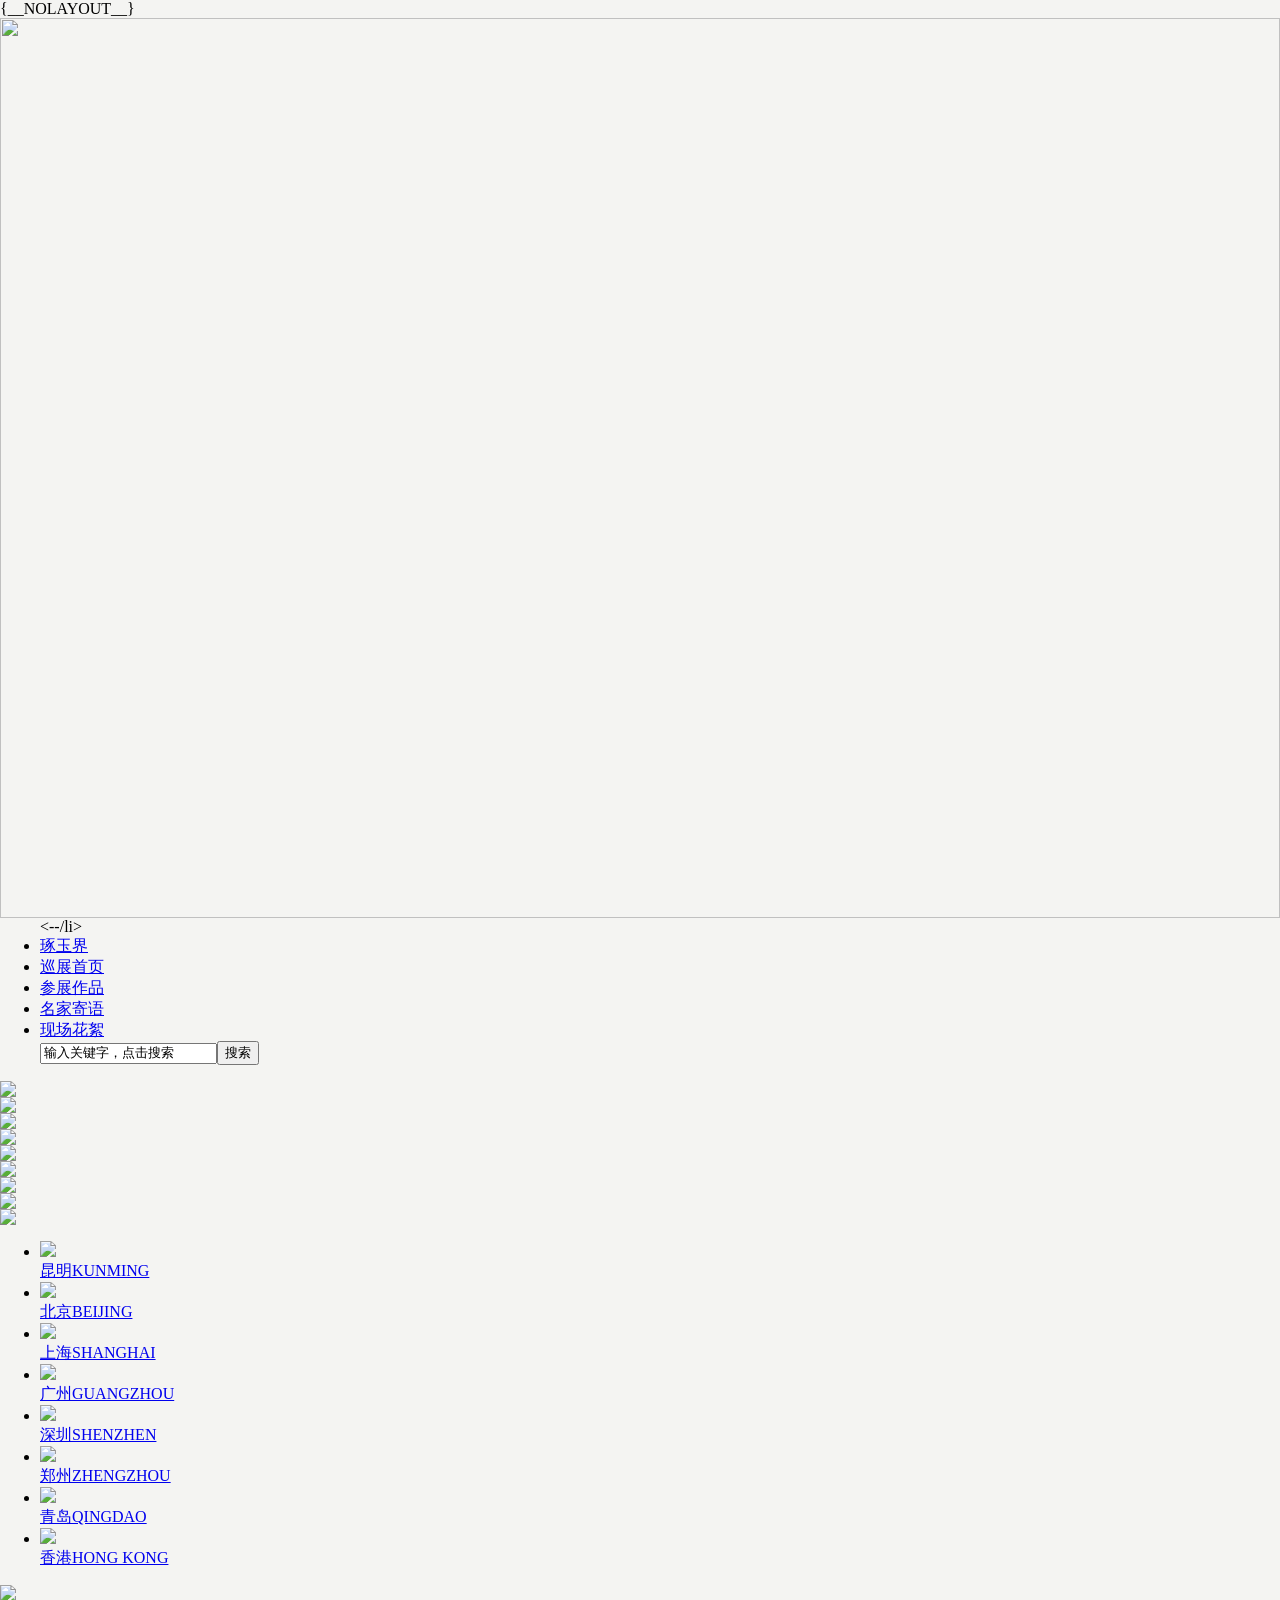
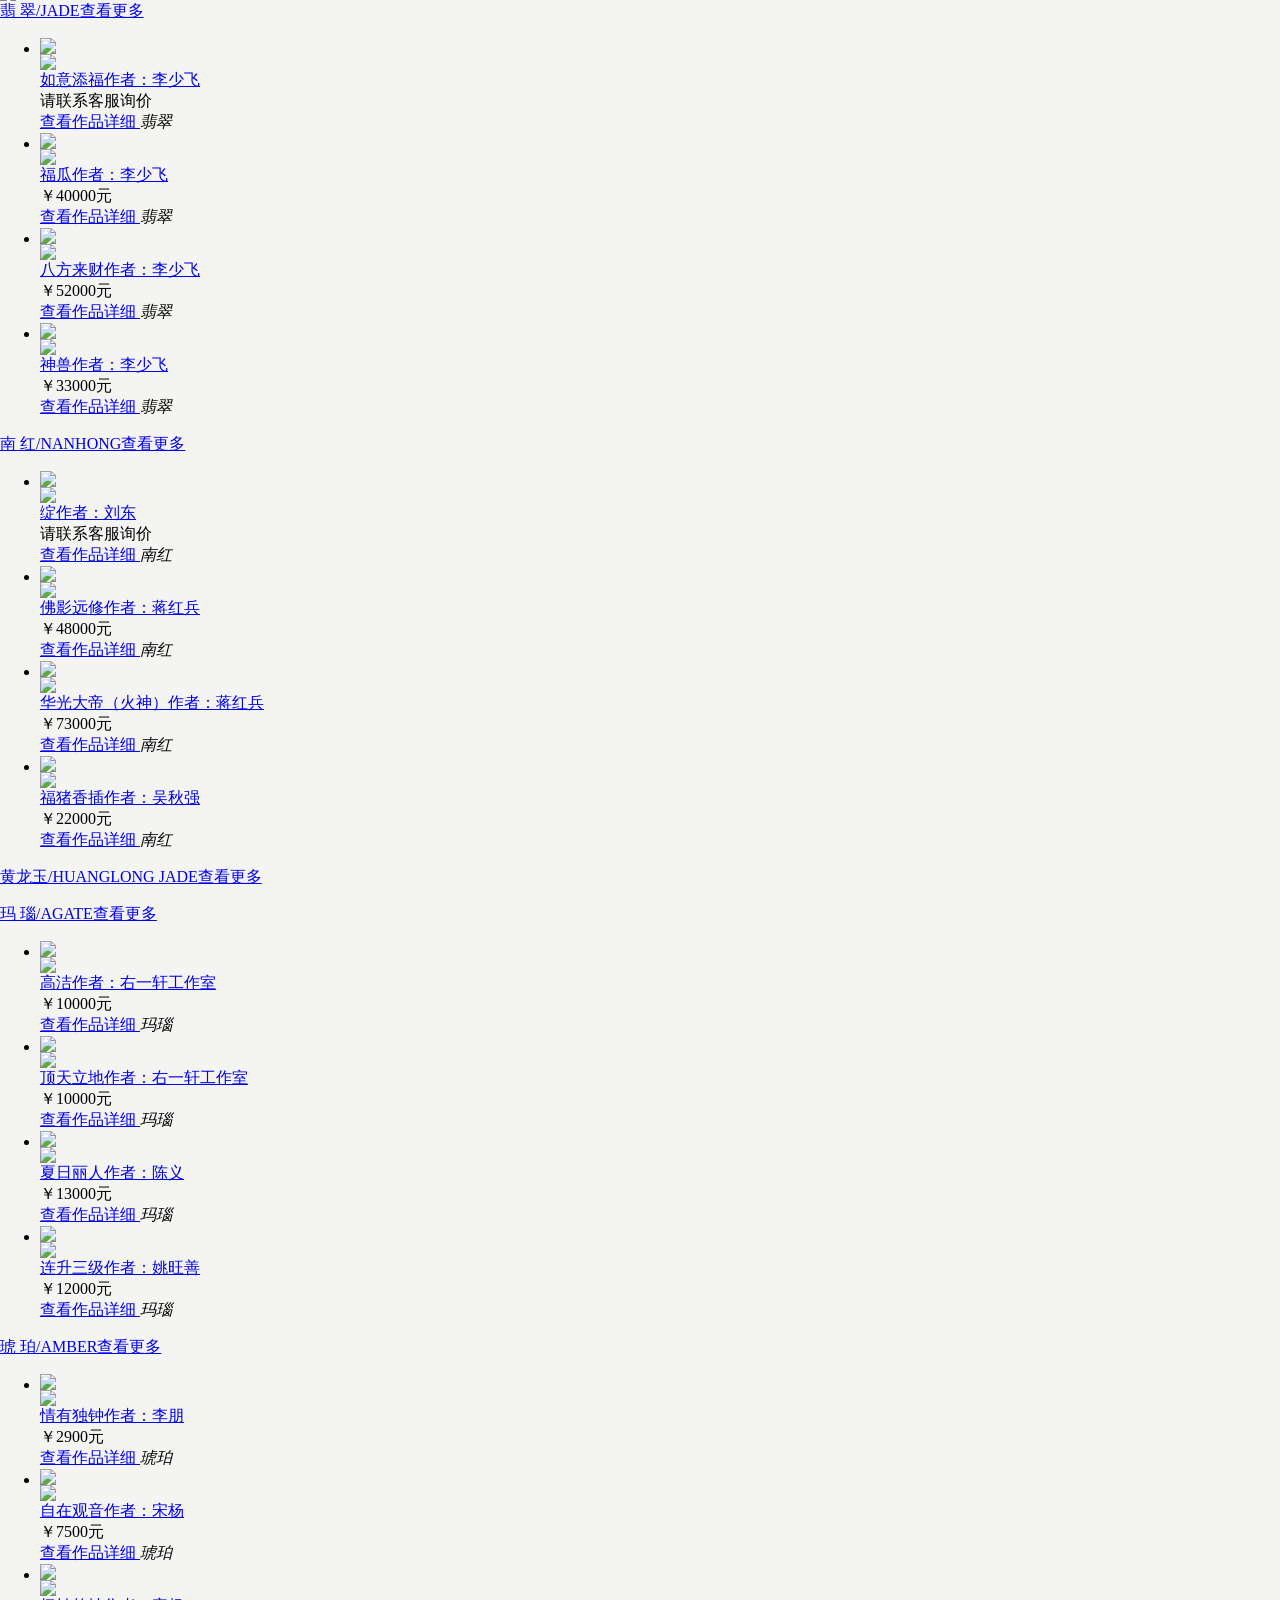
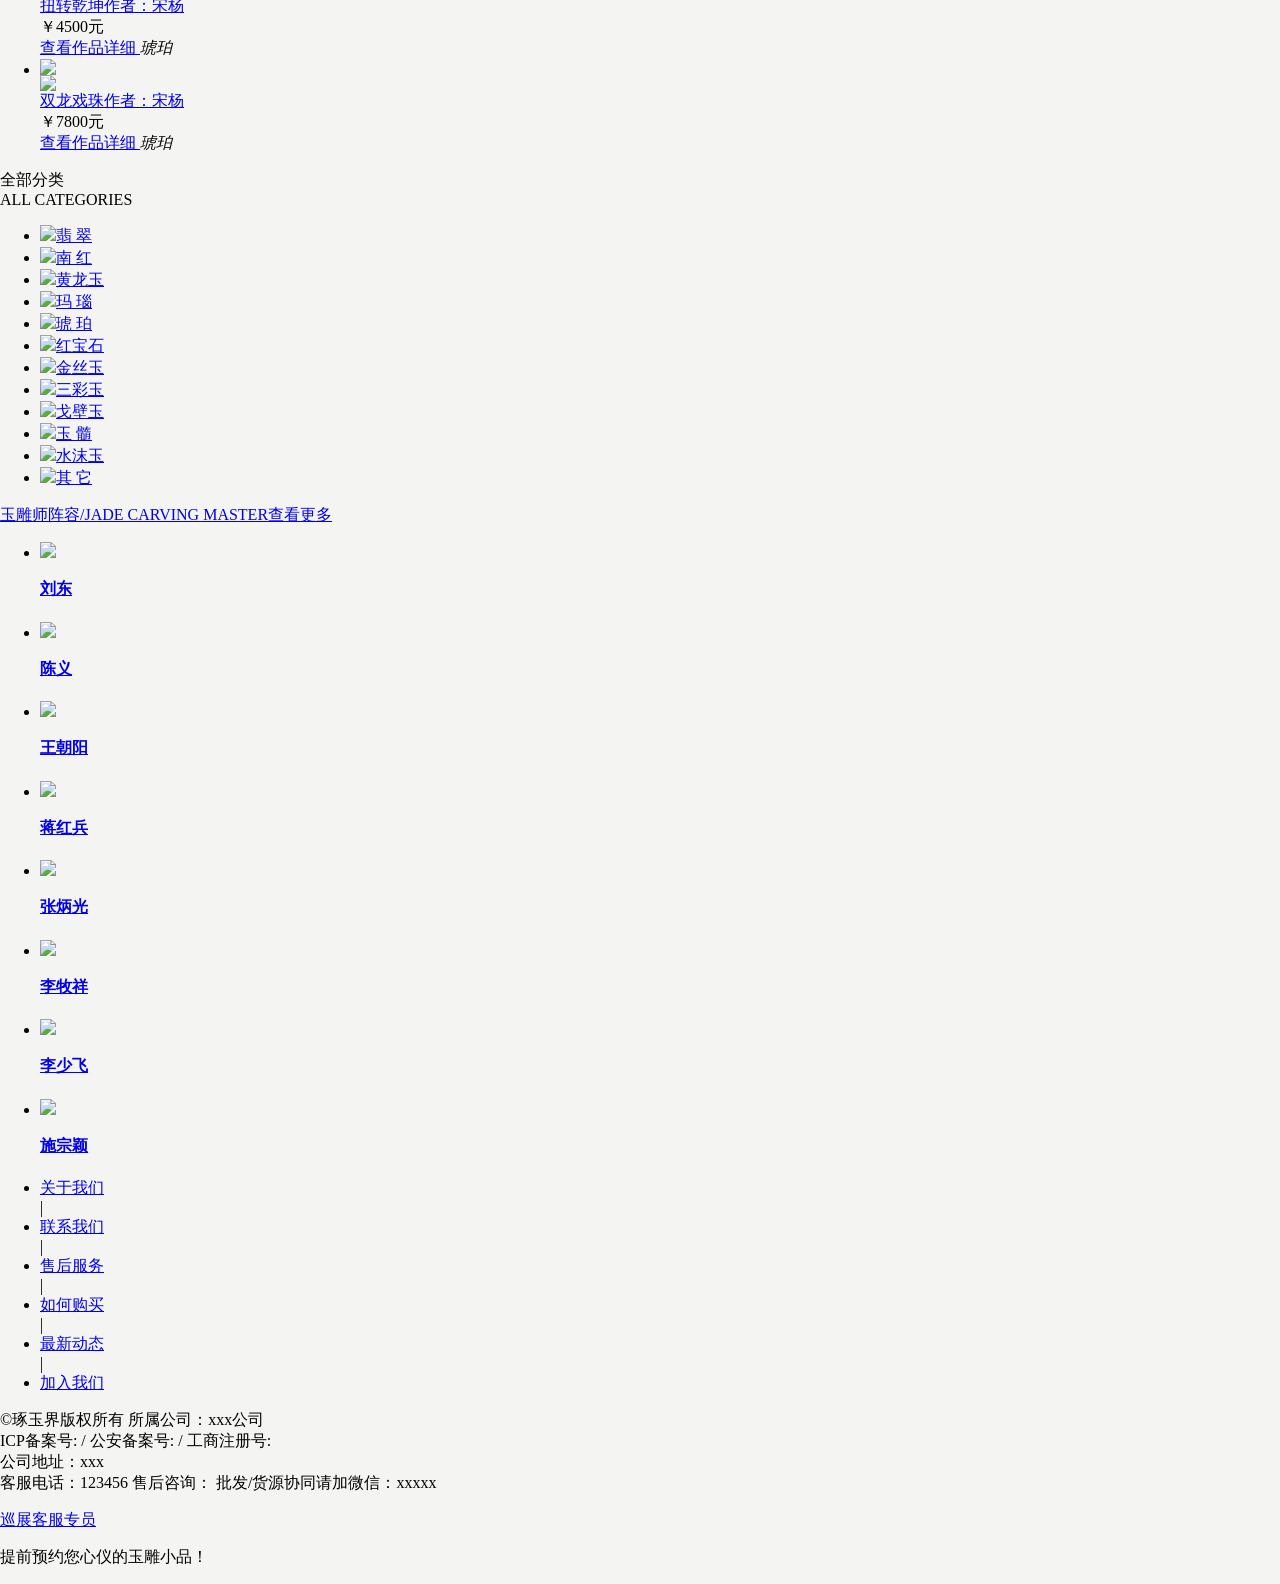
==== application/index/view/world/index.html @ 032448bb "合并" ====
﻿{__NOLAYOUT__}
<!doctype html>
<html>
<head>
    <meta charset="utf-8">
    <title>玉雕界全国巡展-昆明站首页</title>
    <link rel="stylesheet" type="text/css" href="{$Think.config.index}/css/world.css">
    <script src="{$Think.config.index}/js/jquery-1.9.1.min.js"></script>
</head>
<body style="background:#F4F4F2; margin:0; padding:0;"><!--头部ing-->
<!--<div class="toper"><div class="count"><a class="leftlogo" href="#" target="_blank"><img src="{$Think.config.index}/picture/xzlogo.png" /></a><div class="vodew"><div class="vode"><embed src="http://player.youku.com/player.php/sid/XOTE2ODQ2NzIw/v.swf" allowfullscreen="true" quality="high" allowscriptaccess="always" type="application/x-shockwave-flash" align="middle" height="230" width="100%"></div><span>玉雕名家寄语“琢玉界”</span></div><div class="clear"></div></div></div>-->
<div style="width:100%; height:auto;float:left;"><a href="/World/local.html?id=19"><img style="width:100%; height:auto;"
                                                                                        src="{$Think.config.index}/picture/xz-topbanner.jpg"/></a>
</div>
<div class="navw">
    <div class="count">
        <ul class="nav">
            <!li--><!--a href="https://www.jaadee.com/" target="_blank">翡翠王朝</a--><--/li>
            <li><a href="/" target="_blank">琢玉界</a></li>
            <li><a class="current" href="/World/" target="_blank">巡展首页</a></li>
            <li><a href="/World/flei.html" target="_blank">参展作品</a></li>
            <li><a href="/World/mjjy.html" target="_blank">名家寄语</a></li>
            <li><a href="/World/local.html?id=9" target="_blank">现场花絮</a></li>
            <form method="GET" action="/index.php" class="ssf"><input type="hidden" name="m" value="Search"><input
                    type="hidden" name="a" value="index"><input class="keyword" name="keyword" type="text"
                                                                onfocus="if(this.value=='输入关键字，点击搜索'){this.value='';}"
                                                                onblur="if(this.value==''){this.value='输入关键字，点击搜索';}"
                                                                value="输入关键字，点击搜索"/><input class="button" type="submit"
                                                                                           value="搜索"/></form>
        </ul>
        <div class="clear"></div>
    </div>
</div>
<div class="clear"></div><!--头部end--><!--主体ing-->

<div class="count">
    <div class="xzaddrw">
        <div class="yjtopw"><img src="{$Think.config.index}/picture/yhtop.png"/></div>
        <div class="yjzhong">
            <div class="left">
                <div id="addr1" class="ciinfo"><img src="{$Think.config.index}/picture/cityinfo4.jpg"/></div>
                <div id="addr2" class="ciinfo"><img src="{$Think.config.index}/picture/cityinfo1.jpg"/></div>
                <div id="addr3" class="ciinfo" style="display:block;"><img src="{$Think.config.index}/picture/cityinfo2.jpg"/></div>
                <div id="addr4" class="ciinfo"><img src="{$Think.config.index}/picture/cityinfo3.jpg"/></div>
                <div id="addr5" class="ciinfo"><img src="{$Think.config.index}/picture/cityinfo5.jpg"/></div>
                <div id="addr6" class="ciinfo"><img src="{$Think.config.index}/picture/cityinfo6.jpg"/></div>
                <div id="addr7" class="ciinfo"><img src="{$Think.config.index}/picture/cityinfo7.jpg"/></div>
                <div id="addr8" class="ciinfo"><img src="{$Think.config.index}/picture/cityinfo8.jpg"/></div>
                <a href="javascript:return void(0);" id="outewm" class="djck"></a></div>
            <ul class="ddimg" id="citylist">
                <li><a href="/World/local.html?id=12" target="_blank" class="addr1"><img src="{$Think.config.index}/picture/city4.jpg"/>
                    <div class="cityinfo"><span class="zwen">昆明</span><span class="ywen">KUNMING</span></div>
                    <div class="cityzzhao"></div>
                </a></li>
                <li><a href="/World/local.html?id=9" target="_blank" class="addr2"><img src="{$Think.config.index}/picture/city1.jpg"/>
                    <div class="cityinfo"><span class="zwen">北京</span><span class="ywen">BEIJING</span></div>
                    <div class="cityzzhao"></div>
                </a></li>
                <li><a href="/World/local.html?id=19" target="_blank" class="addr3"><img src="{$Think.config.index}/picture/city2.jpg"/>
                    <div class="cityinfo"><span class="zwen">上海</span><span class="ywen">SHANGHAI</span></div>
                    <div class="cityzzhao" style="display:none;"></div>
                </a></li>
                <li><a href="/World/local.html?id=15" target="_blank" class="addr4"><img src="{$Think.config.index}/picture/city3.jpg"/>
                    <div class="cityinfo"><span class="zwen">广州</span><span class="ywen">GUANGZHOU</span></div>
                    <div class="cityzzhao"></div>
                </a></li>
                <li><a href="#" target="_blank" class="addr5"><img src="{$Think.config.index}/picture/city5.jpg"/>
                    <div class="cityinfo"><span class="zwen">深圳</span><span class="ywen">SHENZHEN</span></div>
                    <div class="cityzzhao"></div>
                </a></li>
                <li><a href="#" target="_blank" class="addr6"><img src="{$Think.config.index}/picture/city6.jpg"/>
                    <div class="cityinfo"><span class="zwen">郑州</span><span class="ywen">ZHENGZHOU</span></div>
                    <div class="cityzzhao"></div>
                </a></li>
                <li><a href="#" target="_blank" class="addr7"><img src="{$Think.config.index}/picture/city7.jpg"/>
                    <div class="cityinfo"><span class="zwen">青岛</span><span class="ywen">QINGDAO</span></div>
                    <div class="cityzzhao"></div>
                </a></li>
                <li><a href="#" target="_blank" class="addr8"><img src="{$Think.config.index}/picture/city8.jpg"/>
                    <div class="cityinfo"><span class="zwen">香港</span><span class="ywen">HONG KONG</span></div>
                    <div class="cityzzhao"></div>
                </a></li>
            </ul>
        </div>
        <div class="yjfooter"><img src="{$Think.config.index}/picture/yjfooter.png"/></div>
        <div class="clear"></div>
    </div>
</div>
<div class="count">
    <div class="cptit"><a class="tita" href="/World/flei.html?meterid=1" target="_blank">翡 翠<span>/JADE</span></a><a
            class="more" href="/World/flei.html?meterid=1" target="_blank">查看更多</a>
        <div class="clear"></div>
    </div>
    <ul class="shiydsw">
        <li><a href="/Goods/1250.html" target="_blank" class="daaimg"><img class="lazyimg"
                                                                           src="{$Think.config.index}/picture/97e1551e0dc5.jpg"></a>
            <div class="zuozinfo"><a href="/Graver/1.html" target="_blank" class="zzimgaw"><img
                    src="{$Think.config.index}/picture/d7472edc942.jpg"></a>
                <div class="zzzpw">
                    <div class="zzup"><a href="/Goods/1250.html" target="_blank">如意添福</a><a href="/Graver/1.html"
                                                                                            target="_blank">作者：李少飞</a>
                    </div>
                    <div class="zzupb"><span class="jiage">请联系客服询价</span></div>
                </div>
            </div>
            <a target="_blank" href="/Goods/1250.html" class="yybut huis">查看作品详细 </a><i>翡翠</i></li>
        <li><a href="/Goods/8.html" target="_blank" class="daaimg"><img class="lazyimg"
                                                                        src="{$Think.config.index}/picture/b9254867944.jpg"></a>
            <div class="zuozinfo"><a href="/Graver/1.html" target="_blank" class="zzimgaw"><img
                    src="{$Think.config.index}/picture/d7472edc942.jpg"></a>
                <div class="zzzpw">
                    <div class="zzup"><a href="/Goods/8.html" target="_blank">福瓜</a><a href="/Graver/1.html"
                                                                                       target="_blank">作者：李少飞</a></div>
                    <div class="zzupb"><span class="jiage">￥40000元</span></div>
                </div>
            </div>
            <a target="_blank" href="/Goods/8.html" class="yybut huis">查看作品详细 </a><i>翡翠</i></li>
        <li><a href="/Goods/13.html" target="_blank" class="daaimg"><img class="lazyimg" src="{$Think.config.index}/picture/de1a54867a56.jpg"></a>
            <div class="zuozinfo"><a href="/Graver/1.html" target="_blank" class="zzimgaw"><img
                    src="{$Think.config.index}/picture/d7472edc942.jpg"></a>
                <div class="zzzpw">
                    <div class="zzup"><a href="/Goods/13.html" target="_blank">八方来财</a><a href="/Graver/1.html"
                                                                                          target="_blank">作者：李少飞</a>
                    </div>
                    <div class="zzupb"><span class="jiage">￥52000元</span></div>
                </div>
            </div>
            <a target="_blank" href="/Goods/13.html" class="yybut huis">查看作品详细 </a><i>翡翠</i></li>
        <li><a href="/Goods/15.html" target="_blank" class="daaimg"><img class="lazyimg" src="{$Think.config.index}/picture/17f54867a3c.jpg"></a>
            <div class="zuozinfo"><a href="/Graver/1.html" target="_blank" class="zzimgaw"><img
                    src="{$Think.config.index}/picture/d7472edc942.jpg"></a>
                <div class="zzzpw">
                    <div class="zzup"><a href="/Goods/15.html" target="_blank">神兽</a><a href="/Graver/1.html"
                                                                                        target="_blank">作者：李少飞</a></div>
                    <div class="zzupb"><span class="jiage">￥33000元</span></div>
                </div>
            </div>
            <a target="_blank" href="/Goods/15.html" class="yybut huis">查看作品详细 </a><i>翡翠</i></li>
    </ul>
    <div class="clear"></div>
</div>
<div class="count">
    <div class="cptit"><a class="tita" href="/World/flei.html?meterid=7" target="_blank">南 红<span>/NANHONG</span></a><a
            class="more" href="/World/flei.html?meterid=7" target="_blank">查看更多</a>
        <div class="clear"></div>
    </div>
    <ul class="shiydsw">
        <li><a href="/Goods/2239.html" target="_blank" class="daaimg"><img class="lazyimg"
                                                                           src="{$Think.config.index}/picture/70b155961c19.jpg"></a>
            <div class="zuozinfo"><a href="/Graver/13.html" target="_blank" class="zzimgaw"><img
                    src="{$Think.config.index}/picture/d747286ed4e.jpg"></a>
                <div class="zzzpw">
                    <div class="zzup"><a href="/Goods/2239.html" target="_blank">绽</a><a href="/Graver/13.html"
                                                                                         target="_blank">作者：刘东</a></div>
                    <div class="zzupb"><span class="jiage">请联系客服询价</span></div>
                </div>
            </div>
            <a target="_blank" href="/Goods/2239.html" class="yybut huis">查看作品详细 </a><i>南红</i></li>
        <li><a href="/Goods/3978.html" target="_blank" class="daaimg"><img class="lazyimg"
                                                                           src="{$Think.config.index}/picture/de3b5670d7a5.jpg"></a>
            <div class="zuozinfo"><a href="/Graver/67.html" target="_blank" class="zzimgaw"><img
                    src="{$Think.config.index}/picture/d74701d24f9.jpg"></a>
                <div class="zzzpw">
                    <div class="zzup"><a href="/Goods/3978.html" target="_blank">佛影远修</a><a href="/Graver/67.html"
                                                                                            target="_blank">作者：蒋红兵</a>
                    </div>
                    <div class="zzupb"><span class="jiage">￥48000元</span></div>
                </div>
            </div>
            <a target="_blank" href="/Goods/3978.html" class="yybut huis">查看作品详细 </a><i>南红</i></li>
        <li><a href="/Goods/2823.html" target="_blank" class="daaimg"><img class="lazyimg"
                                                                           src="{$Think.config.index}/picture/baa155e7cf75.jpg"></a>
            <div class="zuozinfo"><a href="/Graver/67.html" target="_blank" class="zzimgaw"><img
                    src="{$Think.config.index}/picture/d74701d24f9.jpg"></a>
                <div class="zzzpw">
                    <div class="zzup"><a href="/Goods/2823.html" target="_blank">华光大帝（火神）</a><a href="/Graver/67.html"
                                                                                                target="_blank">作者：蒋红兵</a>
                    </div>
                    <div class="zzupb"><span class="jiage">￥73000元</span></div>
                </div>
            </div>
            <a target="_blank" href="/Goods/2823.html" class="yybut huis">查看作品详细 </a><i>南红</i></li>
        <li><a href="/Goods/3011.html" target="_blank" class="daaimg"><img class="lazyimg"
                                                                           src="{$Think.config.index}/picture/b27856010888.jpg"></a>
            <div class="zuozinfo"><a href="/Graver/18.html" target="_blank" class="zzimgaw"><img
                    src="{$Think.config.index}/picture/d74721a9261.jpg"></a>
                <div class="zzzpw">
                    <div class="zzup"><a href="/Goods/3011.html" target="_blank">福猪香插</a><a href="/Graver/18.html"
                                                                                            target="_blank">作者：吴秋强</a>
                    </div>
                    <div class="zzupb"><span class="jiage">￥22000元</span></div>
                </div>
            </div>
            <a target="_blank" href="/Goods/3011.html" class="yybut huis">查看作品详细 </a><i>南红</i></li>
    </ul>
    <div class="clear"></div>
</div>
<div class="count">
    <div class="cptit"><a class="tita" href="/World/flei.html?meterid=4" target="_blank">黄龙玉<span>/HUANGLONG JADE</span></a><a
            class="more" href="/World/flei.html?meterid=4" target="_blank">查看更多</a>
        <div class="clear"></div>
    </div>
    <ul class="shiydsw"></ul>
    <div class="clear"></div>
</div>
<div class="count">
    <div class="cptit"><a class="tita" href="/World/flei.html?meterid=3" target="_blank">玛 瑙<span>/AGATE</span></a><a
            class="more" href="/World/flei.html?meterid=3" target="_blank">查看更多</a>
        <div class="clear"></div>
    </div>
    <ul class="shiydsw">
        <li><a href="/Goods/102.html" target="_blank" class="daaimg"><img class="lazyimg"
                                                                          src="{$Think.config.index}/picture/7606548abc3a.jpg"></a>
            <div class="zuozinfo"><a href="/Graver/165.html" target="_blank" class="zzimgaw"><img
                    src="{$Think.config.index}/picture/d86b71dad1f.jpg"></a>
                <div class="zzzpw">
                    <div class="zzup"><a href="/Goods/102.html" target="_blank">高洁</a><a href="/Graver/165.html"
                                                                                         target="_blank">作者：右一轩工作室</a>
                    </div>
                    <div class="zzupb"><span class="jiage">￥10000元</span></div>
                </div>
            </div>
            <a target="_blank" href="/Goods/102.html" class="yybut huis">查看作品详细 </a><i>玛瑙</i></li>
        <li><a href="/Goods/105.html" target="_blank" class="daaimg"><img class="lazyimg"
                                                                          src="{$Think.config.index}/picture/1ce5548abe7a.jpg"></a>
            <div class="zuozinfo"><a href="/Graver/165.html" target="_blank" class="zzimgaw"><img
                    src="{$Think.config.index}/picture/d86b71dad1f.jpg"></a>
                <div class="zzzpw">
                    <div class="zzup"><a href="/Goods/105.html" target="_blank">顶天立地</a><a href="/Graver/165.html"
                                                                                           target="_blank">作者：右一轩工作室</a>
                    </div>
                    <div class="zzupb"><span class="jiage">￥10000元</span></div>
                </div>
            </div>
            <a target="_blank" href="/Goods/105.html" class="yybut huis">查看作品详细 </a><i>玛瑙</i></li>
        <li><a href="/Goods/106.html" target="_blank" class="daaimg"><img class="lazyimg"
                                                                          src="{$Think.config.index}/picture/4c94548abf22.jpg"></a>
            <div class="zuozinfo"><a href="/Graver/6.html" target="_blank" class="zzimgaw"><img
                    src="{$Think.config.index}/picture/d7472bd9f5b.jpg"></a>
                <div class="zzzpw">
                    <div class="zzup"><a href="/Goods/106.html" target="_blank">夏日丽人</a><a href="/Graver/6.html"
                                                                                           target="_blank">作者：陈义</a>
                    </div>
                    <div class="zzupb"><span class="jiage">￥13000元</span></div>
                </div>
            </div>
            <a target="_blank" href="/Goods/106.html" class="yybut huis">查看作品详细 </a><i>玛瑙</i></li>
        <li><a href="/Goods/654.html" target="_blank" class="daaimg"><img class="lazyimg"
                                                                          src="{$Think.config.index}/picture/c1d754bf49b3.jpg"></a>
            <div class="zuozinfo"><a href="/Graver/22.html" target="_blank" class="zzimgaw"><img
                    src="{$Think.config.index}/picture/d7472001cce.jpg"></a>
                <div class="zzzpw">
                    <div class="zzup"><a href="/Goods/654.html" target="_blank">连升三级</a><a href="/Graver/22.html"
                                                                                           target="_blank">作者：姚旺善</a>
                    </div>
                    <div class="zzupb"><span class="jiage">￥12000元</span></div>
                </div>
            </div>
            <a target="_blank" href="/Goods/654.html" class="yybut huis">查看作品详细 </a><i>玛瑙</i></li>
    </ul>
    <div class="clear"></div>
</div>
<div class="count">
    <div class="cptit"><a class="tita" href="/World/flei.html?meterid=2" target="_blank">琥 珀<span>/AMBER</span></a><a
            class="more" href="/World/flei.html?meterid=2" target="_blank">查看更多</a>
        <div class="clear"></div>
    </div>
    <ul class="shiydsw">
        <li><a href="/Goods/978.html" target="_blank" class="daaimg"><img class="lazyimg" src="{$Think.config.index}/picture/d6d25e66eb2.jpg"></a>
            <div class="zuozinfo"><a href="/Graver/42.html" target="_blank" class="zzimgaw"><img
                    src="{$Think.config.index}/picture/15871bb9bfd.jpg"></a>
                <div class="zzzpw">
                    <div class="zzup"><a href="/Goods/978.html" target="_blank">情有独钟</a><a href="/Graver/42.html"
                                                                                           target="_blank">作者：李朋</a>
                    </div>
                    <div class="zzupb"><span class="jiage">￥2900元</span></div>
                </div>
            </div>
            <a target="_blank" href="/Goods/978.html" class="yybut huis">查看作品详细 </a><i>琥珀</i></li>
        <li><a href="/Goods/4192.html" target="_blank" class="daaimg"><img class="lazyimg"
                                                                           src="{$Think.config.index}/picture/a62a5684cded.jpg"></a>
            <div class="zuozinfo"><a href="/Graver/106.html" target="_blank" class="zzimgaw"><img
                    src="{$Think.config.index}/picture/d746d9520a9.jpg"></a>
                <div class="zzzpw">
                    <div class="zzup"><a href="/Goods/4192.html" target="_blank">自在观音</a><a href="/Graver/106.html"
                                                                                            target="_blank">作者：宋杨</a>
                    </div>
                    <div class="zzupb"><span class="jiage">￥7500元</span></div>
                </div>
            </div>
            <a target="_blank" href="/Goods/4192.html" class="yybut huis">查看作品详细 </a><i>琥珀</i></li>
        <li><a href="/Goods/3890.html" target="_blank" class="daaimg"><img class="lazyimg"
                                                                           src="{$Think.config.index}/picture/14c70566678ee.jpg"></a>
            <div class="zuozinfo"><a href="/Graver/106.html" target="_blank" class="zzimgaw"><img
                    src="{$Think.config.index}/picture/d746d9520a9.jpg"></a>
                <div class="zzzpw">
                    <div class="zzup"><a href="/Goods/3890.html" target="_blank">扭转乾坤</a><a href="/Graver/106.html"
                                                                                            target="_blank">作者：宋杨</a>
                    </div>
                    <div class="zzupb"><span class="jiage">￥4500元</span></div>
                </div>
            </div>
            <a target="_blank" href="/Goods/3890.html" class="yybut huis">查看作品详细 </a><i>琥珀</i></li>
        <li><a href="/Goods/5388.html" target="_blank" class="daaimg"><img class="lazyimg"
                                                                           src="{$Think.config.index}/picture/f32a572c5400.jpg"></a>
            <div class="zuozinfo"><a href="/Graver/106.html" target="_blank" class="zzimgaw"><img
                    src="{$Think.config.index}/picture/d746d9520a9.jpg"></a>
                <div class="zzzpw">
                    <div class="zzup"><a href="/Goods/5388.html" target="_blank">双龙戏珠</a><a href="/Graver/106.html"
                                                                                            target="_blank">作者：宋杨</a>
                    </div>
                    <div class="zzupb"><span class="jiage">￥7800元</span></div>
                </div>
            </div>
            <a target="_blank" href="/Goods/5388.html" class="yybut huis">查看作品详细 </a><i>琥珀</i></li>
    </ul>
    <div class="clear"></div>
</div>
<div class="count">
    <div class="allcp">
        <div class="allcptxt">全部分类<br>ALL CATEGORIES</div>
    </div>
    <ul class="alllist">
        <li><a href="/World/flei.html?meterid=1" target="_blank"><img src="{$Think.config.index}/picture/fl1.jpg"><span>翡 翠</span></a></li>
        <li><a href="/World/flei.html?meterid=7" target="_blank"><img src="{$Think.config.index}/picture/fl2.jpg"><span>南 红</span></a></li>
        <li><a href="/World/flei.html?meterid=4" target="_blank"><img src="{$Think.config.index}/picture/fl3.jpg"><span>黄龙玉</span></a></li>
        <li><a href="/World/flei.html?meterid=3" target="_blank"><img src="{$Think.config.index}/picture/fl4.jpg"><span>玛 瑙</span></a></li>
        <li><a href="/World/flei.html?meterid=2" target="_blank"><img src="{$Think.config.index}/picture/fl5.jpg"><span>琥 珀</span></a></li>
        <li><a href="/World/flei.html?meterid=23" target="_blank"><img src="{$Think.config.index}/picture/fl6.jpg"><span>红宝石</span></a></li>
        <li><a href="/World/flei.html?meterid=16" target="_blank"><img src="{$Think.config.index}/picture/fl7.jpg"><span>金丝玉</span></a></li>
        <li><a href="/World/flei.html?meterid=13" target="_blank"><img src="{$Think.config.index}/picture/fl8.jpg"><span>三彩玉</span></a></li>
        <li><a href="/World/flei.html?meterid=11" target="_blank"><img src="{$Think.config.index}/picture/fl9.jpg"><span>戈壁玉</span></a></li>
        <li><a href="/World/flei.html?meterid=14" target="_blank"><img src="{$Think.config.index}/picture/fl10.jpg"><span>玉 髓</span></a></li>
        <li><a href="/World/flei.html?meterid=10" target="_blank"><img src="{$Think.config.index}/picture/fl11.jpg"><span>水沫玉</span></a></li>
        <li><a href="/World/flei.html?meterid=other" target="_blank"><img src="{$Think.config.index}/picture/fl12.jpg"><span>其 它</span></a>
        </li>
        <div class="clear"></div>
    </ul>
</div><!--玉雕师-->
<div class="count">
    <div class="cptit"><a class="tita" href="http://ydj.jaadee.com/pc.php?m=Graver&a=index" target="_blank">玉雕师阵容<span>/JADE CARVING MASTER</span></a><a
            class="more" href="http://ydj.jaadee.com/pc.php?m=Graver&a=index" target="_blank">查看更多</a>
        <div class="clear"></div>
    </div>
    <ul class="dastuij">
        <li><a class="aimg" target="_blank" href="/Graver/13.html"><img src="{$Think.config.index}/picture/d747286ed4e.jpg"></a><h4><a
                href="/Graver/13.html">刘东</a></h4>
            <div class="clear"></div>
        </li>
        <li><a class="aimg" target="_blank" href="/Graver/6.html"><img src="{$Think.config.index}/picture/d7472bd9f5b.jpg"></a><h4><a
                href="/Graver/6.html">陈义</a></h4>
            <div class="clear"></div>
        </li>
        <li><a class="aimg" target="_blank" href="/Graver/17.html"><img src="{$Think.config.index}/picture/d8f2c94bc20.jpg"></a><h4><a
                href="/Graver/17.html">王朝阳</a></h4>
            <div class="clear"></div>
        </li>
        <li><a class="aimg" target="_blank" href="/Graver/67.html"><img src="{$Think.config.index}/picture/d74701d24f9.jpg"></a><h4><a
                href="/Graver/67.html">蒋红兵</a></h4>
            <div class="clear"></div>
        </li>
        <li><a class="aimg" target="_blank" href="/Graver/93.html"><img src="{$Think.config.index}/picture/d746e4d06c1.jpg"></a><h4><a
                href="/Graver/93.html">张炳光</a></h4>
            <div class="clear"></div>
        </li>
        <li><a class="aimg" target="_blank" href="/Graver/2.html"><img src="{$Think.config.index}/picture/d7472e54413.jpg"></a><h4><a
                href="/Graver/2.html">李牧祥</a></h4>
            <div class="clear"></div>
        </li>
        <li><a class="aimg" target="_blank" href="/Graver/1.html"><img src="{$Think.config.index}/picture/d7472edc942.jpg"></a><h4><a
                href="/Graver/1.html">李少飞</a></h4>
            <div class="clear"></div>
        </li>
        <li><a class="aimg" target="_blank" href="/Graver/122.html"><img src="{$Think.config.index}/picture/158713a36be.jpg"></a><h4><a
                href="/Graver/122.html">施宗颖</a></h4>
            <div class="clear"></div>
        </li>
    </ul>
</div>

<div class="clear"></div>
<div class="clear"></div>
<!--摄影大赛<div class="count"><div class="xzaddrw"><div class="yjtopw"><img src="{$Think.config.index}/picture/yhtop.png"></div><div class="yjzhong yjzhonggg"><a href="http://ydj.jaadee.com/pc.php?m=World&a=photos" target="_blank"><img src="{$Think.config.index}/picture/ggao1.jpg" ><span>查看规则</span></a></div><div class="yjfooter"><img src="{$Think.config.index}/picture/yjfooter.png"></div><div class="clear"></div></div></div>-->
<!--主体end--><!--尾部ing-->
<div class="footer">
    <div class="count">
        <ul class="footnav">
            <li><a href="http://www.jaadee.com/Help/about.html" target="_blank">关于我们</a></li>
            <span>|</span>
            <li><a href="http://www.jaadee.com/Help/contactus.html" target="_blank">联系我们</a></li>
            <span>|</span>
            <li><a href="http://www.jaadee.com/Help/sale_service.html" target="_blank">售后服务</a></li>
            <span>|</span>
            <li><a href="http://www.jaadee.com/Help/howbuy.html" target="_blank">如何购买</a></li>
            <span>|</span>
            <li><a href="https://yd.jaadee.com/ArticleCat/" target="_blank">最新动态</a></li>
            <span>|</span>
            <li>
                <a href="http://mp.weixin.qq.com/s?__biz=MzA3ODAwMTMwNA==&mid=202540906&idx=1&sn=ce14f00cf000ea3e3808d6e4208bb33f&scene=1&from=singlemessage&isappinstalled=0#rd"
                   target="_blank">加入我们</a></li>
        </ul>
        <p> ©琢玉界版权所有 所属公司：xxx公司<br> ICP备案号: / 公安备案号:  /
            工商注册号: <br> 公司地址：xxx<br>
            客服电话：123456 售后咨询： 批发/货源协同请加微信：xxxxx
        </p></div>
</div><!--弹出二维码-->
<div class="outm" id="ewmid"><a class="xxbut" id="closeewm" href="javascript:return void(0);"></a>
    <div class="ewmw"></div>
    <a class="kfzy" href="#">巡展客服专员</a>
    <p>提前预约您心仪的玉雕小品！</p></div><!--尾部end-->
<script>$(function () {
    $("#citylist li a").mousemove(function () {
        var cityid = "#" + $(this).attr("class");
        $("#citylist li .cityzzhao").show();
        $(this).children('.cityzzhao').hide();
        $('.ciinfo').hide();
        $(cityid).show();
    });

    $('#outewm').click(function () {
        $("#ewmid").fadeIn();
    });

    $('#closeewm').click(function () {
        $("#ewmid").fadeOut();
    });
});
</script>
<script type="text/javascript">var id = '11000';
document.write("<script type=\"text/javascript\" src='js/tj.js'><\/script>");</script>
</body>
</html>
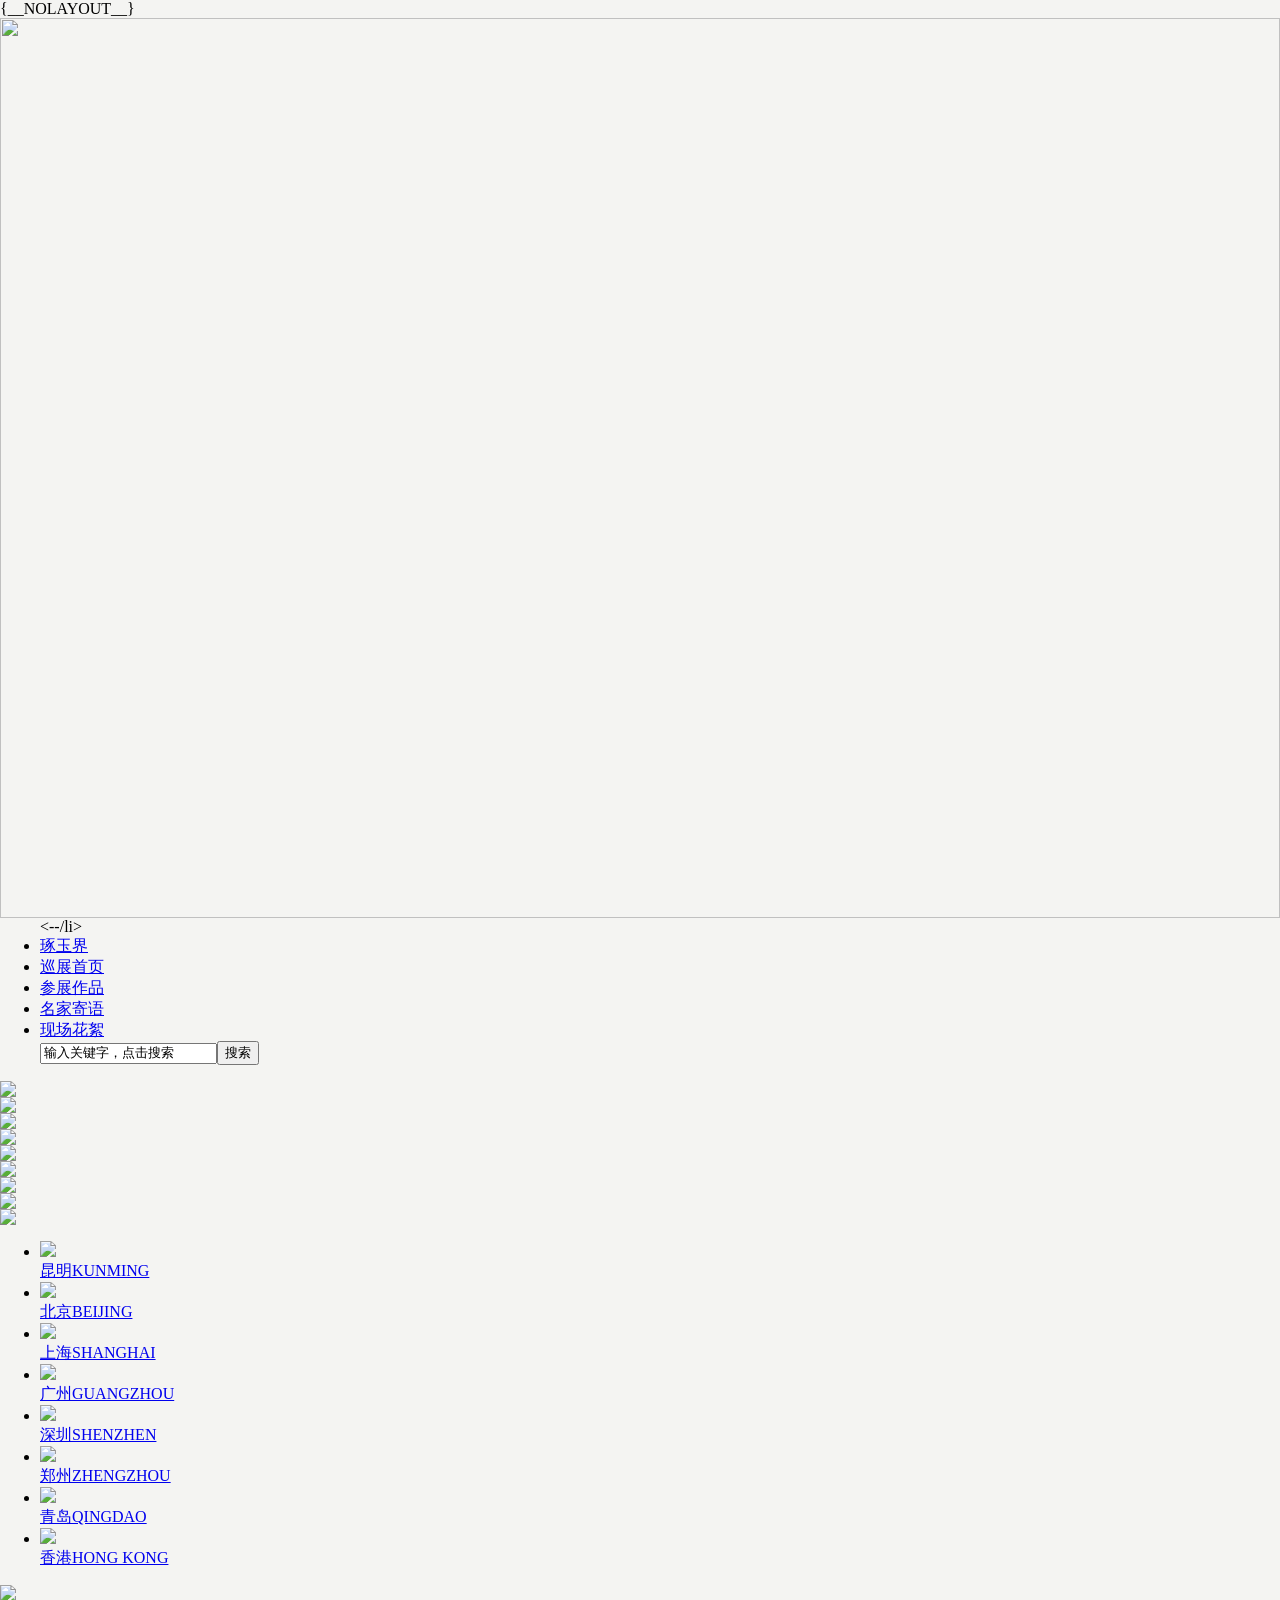
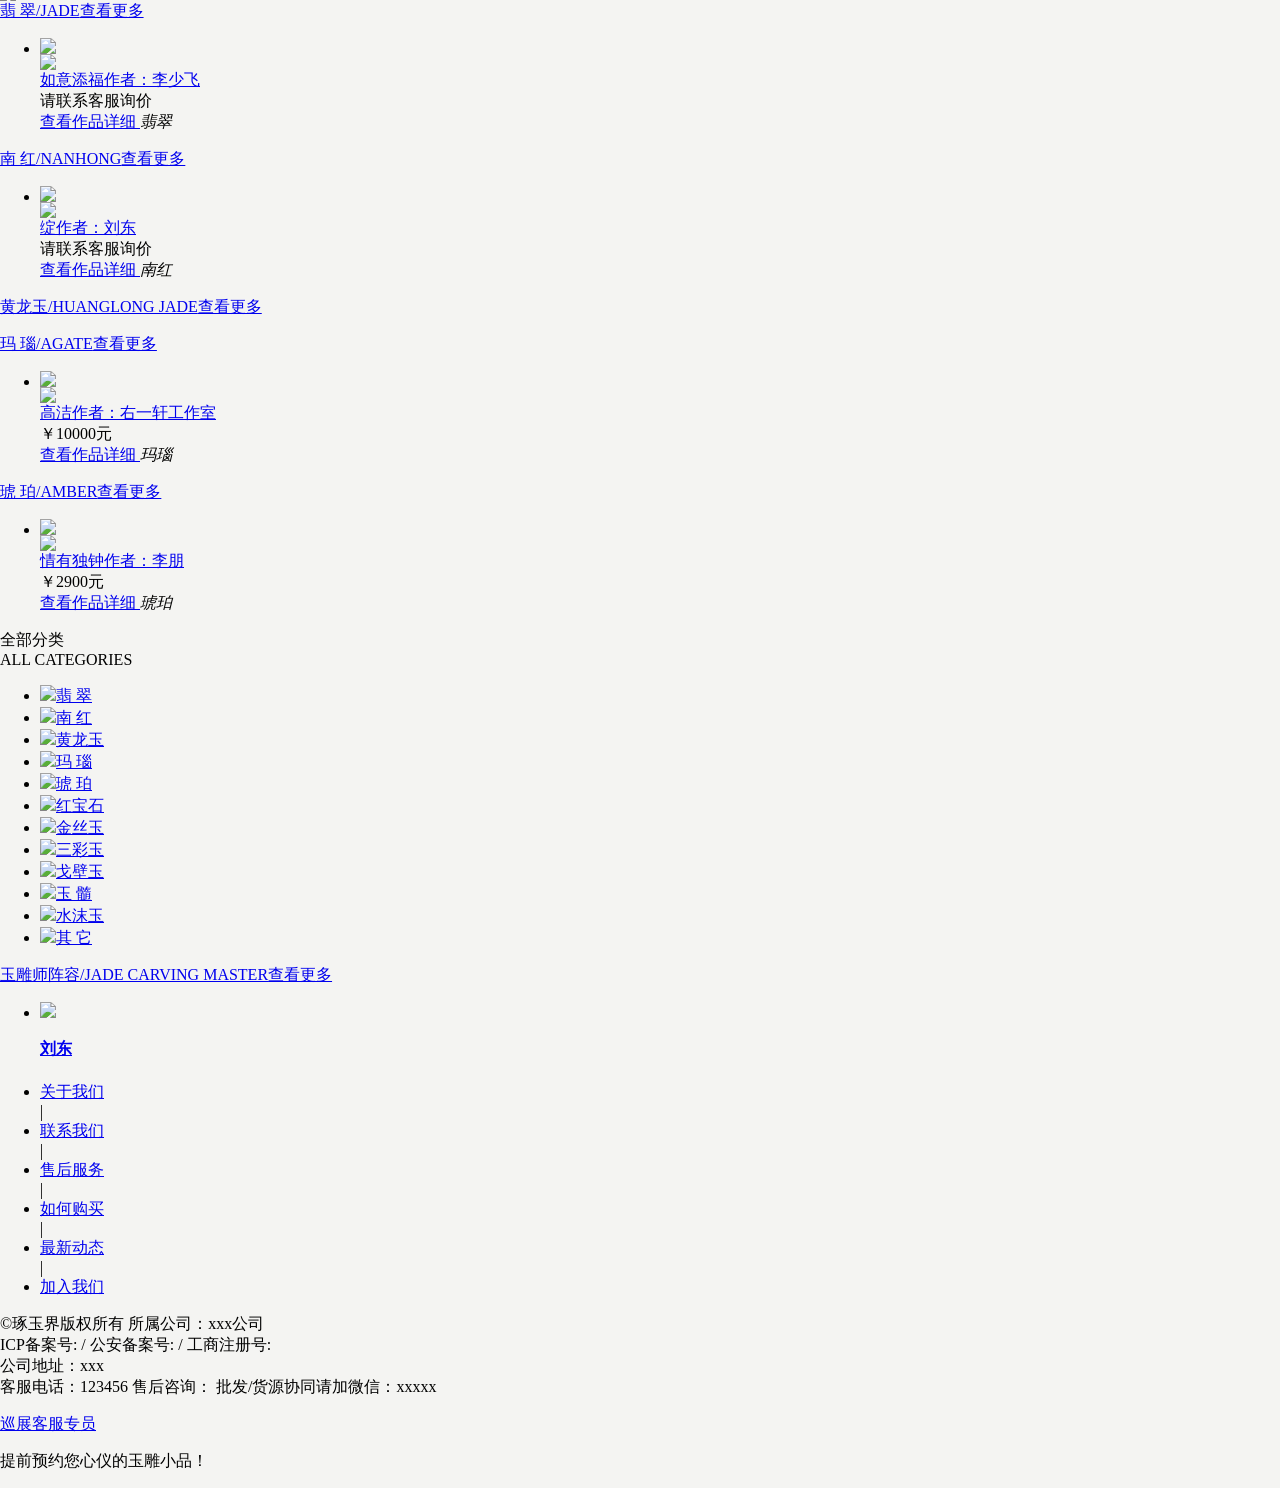
==== commit b181471d: "整理1次" ====
--- a/application/index/view/world/index.html
+++ b/application/index/view/world/index.html
@@ -1,10 +1,9 @@
-
-﻿{__NOLAYOUT__}
+﻿﻿{__NOLAYOUT__}
 <!doctype html>
 <html>
 <head>
     <meta charset="utf-8">
-    <title>玉雕界全国巡展-昆明站首页</title>
+    <title>琢玉界全国巡展-首页</title>
     <link rel="stylesheet" type="text/css" href="{$Think.config.index}/css/world.css">
     <script src="{$Think.config.index}/js/jquery-1.9.1.min.js"></script>
 </head>
@@ -105,38 +104,8 @@
                 </div>
             </div>
             <a target="_blank" href="/Goods/1250.html" class="yybut huis">查看作品详细 </a><i>翡翠</i></li>
-        <li><a href="/Goods/8.html" target="_blank" class="daaimg"><img class="lazyimg"
-                                                                        src="{$Think.config.index}/picture/b9254867944.jpg"></a>
-            <div class="zuozinfo"><a href="/Graver/1.html" target="_blank" class="zzimgaw"><img
-                    src="{$Think.config.index}/picture/d7472edc942.jpg"></a>
-                <div class="zzzpw">
-                    <div class="zzup"><a href="/Goods/8.html" target="_blank">福瓜</a><a href="/Graver/1.html"
-                                                                                       target="_blank">作者：李少飞</a></div>
-                    <div class="zzupb"><span class="jiage">￥40000元</span></div>
-                </div>
-            </div>
-            <a target="_blank" href="/Goods/8.html" class="yybut huis">查看作品详细 </a><i>翡翠</i></li>
-        <li><a href="/Goods/13.html" target="_blank" class="daaimg"><img class="lazyimg" src="{$Think.config.index}/picture/de1a54867a56.jpg"></a>
-            <div class="zuozinfo"><a href="/Graver/1.html" target="_blank" class="zzimgaw"><img
-                    src="{$Think.config.index}/picture/d7472edc942.jpg"></a>
-                <div class="zzzpw">
-                    <div class="zzup"><a href="/Goods/13.html" target="_blank">八方来财</a><a href="/Graver/1.html"
-                                                                                          target="_blank">作者：李少飞</a>
-                    </div>
-                    <div class="zzupb"><span class="jiage">￥52000元</span></div>
-                </div>
-            </div>
-            <a target="_blank" href="/Goods/13.html" class="yybut huis">查看作品详细 </a><i>翡翠</i></li>
-        <li><a href="/Goods/15.html" target="_blank" class="daaimg"><img class="lazyimg" src="{$Think.config.index}/picture/17f54867a3c.jpg"></a>
-            <div class="zuozinfo"><a href="/Graver/1.html" target="_blank" class="zzimgaw"><img
-                    src="{$Think.config.index}/picture/d7472edc942.jpg"></a>
-                <div class="zzzpw">
-                    <div class="zzup"><a href="/Goods/15.html" target="_blank">神兽</a><a href="/Graver/1.html"
-                                                                                        target="_blank">作者：李少飞</a></div>
-                    <div class="zzupb"><span class="jiage">￥33000元</span></div>
-                </div>
-            </div>
-            <a target="_blank" href="/Goods/15.html" class="yybut huis">查看作品详细 </a><i>翡翠</i></li>
+
+
     </ul>
     <div class="clear"></div>
 </div>
@@ -157,42 +126,8 @@
                 </div>
             </div>
             <a target="_blank" href="/Goods/2239.html" class="yybut huis">查看作品详细 </a><i>南红</i></li>
-        <li><a href="/Goods/3978.html" target="_blank" class="daaimg"><img class="lazyimg"
-                                                                           src="{$Think.config.index}/picture/de3b5670d7a5.jpg"></a>
-            <div class="zuozinfo"><a href="/Graver/67.html" target="_blank" class="zzimgaw"><img
-                    src="{$Think.config.index}/picture/d74701d24f9.jpg"></a>
-                <div class="zzzpw">
-                    <div class="zzup"><a href="/Goods/3978.html" target="_blank">佛影远修</a><a href="/Graver/67.html"
-                                                                                            target="_blank">作者：蒋红兵</a>
-                    </div>
-                    <div class="zzupb"><span class="jiage">￥48000元</span></div>
-                </div>
-            </div>
-            <a target="_blank" href="/Goods/3978.html" class="yybut huis">查看作品详细 </a><i>南红</i></li>
-        <li><a href="/Goods/2823.html" target="_blank" class="daaimg"><img class="lazyimg"
-                                                                           src="{$Think.config.index}/picture/baa155e7cf75.jpg"></a>
-            <div class="zuozinfo"><a href="/Graver/67.html" target="_blank" class="zzimgaw"><img
-                    src="{$Think.config.index}/picture/d74701d24f9.jpg"></a>
-                <div class="zzzpw">
-                    <div class="zzup"><a href="/Goods/2823.html" target="_blank">华光大帝（火神）</a><a href="/Graver/67.html"
-                                                                                                target="_blank">作者：蒋红兵</a>
-                    </div>
-                    <div class="zzupb"><span class="jiage">￥73000元</span></div>
-                </div>
-            </div>
-            <a target="_blank" href="/Goods/2823.html" class="yybut huis">查看作品详细 </a><i>南红</i></li>
-        <li><a href="/Goods/3011.html" target="_blank" class="daaimg"><img class="lazyimg"
-                                                                           src="{$Think.config.index}/picture/b27856010888.jpg"></a>
-            <div class="zuozinfo"><a href="/Graver/18.html" target="_blank" class="zzimgaw"><img
-                    src="{$Think.config.index}/picture/d74721a9261.jpg"></a>
-                <div class="zzzpw">
-                    <div class="zzup"><a href="/Goods/3011.html" target="_blank">福猪香插</a><a href="/Graver/18.html"
-                                                                                            target="_blank">作者：吴秋强</a>
-                    </div>
-                    <div class="zzupb"><span class="jiage">￥22000元</span></div>
-                </div>
-            </div>
-            <a target="_blank" href="/Goods/3011.html" class="yybut huis">查看作品详细 </a><i>南红</i></li>
+
+
     </ul>
     <div class="clear"></div>
 </div>
@@ -222,42 +157,8 @@
                 </div>
             </div>
             <a target="_blank" href="/Goods/102.html" class="yybut huis">查看作品详细 </a><i>玛瑙</i></li>
-        <li><a href="/Goods/105.html" target="_blank" class="daaimg"><img class="lazyimg"
-                                                                          src="{$Think.config.index}/picture/1ce5548abe7a.jpg"></a>
-            <div class="zuozinfo"><a href="/Graver/165.html" target="_blank" class="zzimgaw"><img
-                    src="{$Think.config.index}/picture/d86b71dad1f.jpg"></a>
-                <div class="zzzpw">
-                    <div class="zzup"><a href="/Goods/105.html" target="_blank">顶天立地</a><a href="/Graver/165.html"
-                                                                                           target="_blank">作者：右一轩工作室</a>
-                    </div>
-                    <div class="zzupb"><span class="jiage">￥10000元</span></div>
-                </div>
-            </div>
-            <a target="_blank" href="/Goods/105.html" class="yybut huis">查看作品详细 </a><i>玛瑙</i></li>
-        <li><a href="/Goods/106.html" target="_blank" class="daaimg"><img class="lazyimg"
-                                                                          src="{$Think.config.index}/picture/4c94548abf22.jpg"></a>
-            <div class="zuozinfo"><a href="/Graver/6.html" target="_blank" class="zzimgaw"><img
-                    src="{$Think.config.index}/picture/d7472bd9f5b.jpg"></a>
-                <div class="zzzpw">
-                    <div class="zzup"><a href="/Goods/106.html" target="_blank">夏日丽人</a><a href="/Graver/6.html"
-                                                                                           target="_blank">作者：陈义</a>
-                    </div>
-                    <div class="zzupb"><span class="jiage">￥13000元</span></div>
-                </div>
-            </div>
-            <a target="_blank" href="/Goods/106.html" class="yybut huis">查看作品详细 </a><i>玛瑙</i></li>
-        <li><a href="/Goods/654.html" target="_blank" class="daaimg"><img class="lazyimg"
-                                                                          src="{$Think.config.index}/picture/c1d754bf49b3.jpg"></a>
-            <div class="zuozinfo"><a href="/Graver/22.html" target="_blank" class="zzimgaw"><img
-                    src="{$Think.config.index}/picture/d7472001cce.jpg"></a>
-                <div class="zzzpw">
-                    <div class="zzup"><a href="/Goods/654.html" target="_blank">连升三级</a><a href="/Graver/22.html"
-                                                                                           target="_blank">作者：姚旺善</a>
-                    </div>
-                    <div class="zzupb"><span class="jiage">￥12000元</span></div>
-                </div>
-            </div>
-            <a target="_blank" href="/Goods/654.html" class="yybut huis">查看作品详细 </a><i>玛瑙</i></li>
+
+
     </ul>
     <div class="clear"></div>
 </div>
@@ -278,42 +179,7 @@
                 </div>
             </div>
             <a target="_blank" href="/Goods/978.html" class="yybut huis">查看作品详细 </a><i>琥珀</i></li>
-        <li><a href="/Goods/4192.html" target="_blank" class="daaimg"><img class="lazyimg"
-                                                                           src="{$Think.config.index}/picture/a62a5684cded.jpg"></a>
-            <div class="zuozinfo"><a href="/Graver/106.html" target="_blank" class="zzimgaw"><img
-                    src="{$Think.config.index}/picture/d746d9520a9.jpg"></a>
-                <div class="zzzpw">
-                    <div class="zzup"><a href="/Goods/4192.html" target="_blank">自在观音</a><a href="/Graver/106.html"
-                                                                                            target="_blank">作者：宋杨</a>
-                    </div>
-                    <div class="zzupb"><span class="jiage">￥7500元</span></div>
-                </div>
-            </div>
-            <a target="_blank" href="/Goods/4192.html" class="yybut huis">查看作品详细 </a><i>琥珀</i></li>
-        <li><a href="/Goods/3890.html" target="_blank" class="daaimg"><img class="lazyimg"
-                                                                           src="{$Think.config.index}/picture/14c70566678ee.jpg"></a>
-            <div class="zuozinfo"><a href="/Graver/106.html" target="_blank" class="zzimgaw"><img
-                    src="{$Think.config.index}/picture/d746d9520a9.jpg"></a>
-                <div class="zzzpw">
-                    <div class="zzup"><a href="/Goods/3890.html" target="_blank">扭转乾坤</a><a href="/Graver/106.html"
-                                                                                            target="_blank">作者：宋杨</a>
-                    </div>
-                    <div class="zzupb"><span class="jiage">￥4500元</span></div>
-                </div>
-            </div>
-            <a target="_blank" href="/Goods/3890.html" class="yybut huis">查看作品详细 </a><i>琥珀</i></li>
-        <li><a href="/Goods/5388.html" target="_blank" class="daaimg"><img class="lazyimg"
-                                                                           src="{$Think.config.index}/picture/f32a572c5400.jpg"></a>
-            <div class="zuozinfo"><a href="/Graver/106.html" target="_blank" class="zzimgaw"><img
-                    src="{$Think.config.index}/picture/d746d9520a9.jpg"></a>
-                <div class="zzzpw">
-                    <div class="zzup"><a href="/Goods/5388.html" target="_blank">双龙戏珠</a><a href="/Graver/106.html"
-                                                                                            target="_blank">作者：宋杨</a>
-                    </div>
-                    <div class="zzupb"><span class="jiage">￥7800元</span></div>
-                </div>
-            </div>
-            <a target="_blank" href="/Goods/5388.html" class="yybut huis">查看作品详细 </a><i>琥珀</i></li>
+
     </ul>
     <div class="clear"></div>
 </div>
@@ -348,34 +214,7 @@
                 href="/Graver/13.html">刘东</a></h4>
             <div class="clear"></div>
         </li>
-        <li><a class="aimg" target="_blank" href="/Graver/6.html"><img src="{$Think.config.index}/picture/d7472bd9f5b.jpg"></a><h4><a
-                href="/Graver/6.html">陈义</a></h4>
-            <div class="clear"></div>
-        </li>
-        <li><a class="aimg" target="_blank" href="/Graver/17.html"><img src="{$Think.config.index}/picture/d8f2c94bc20.jpg"></a><h4><a
-                href="/Graver/17.html">王朝阳</a></h4>
-            <div class="clear"></div>
-        </li>
-        <li><a class="aimg" target="_blank" href="/Graver/67.html"><img src="{$Think.config.index}/picture/d74701d24f9.jpg"></a><h4><a
-                href="/Graver/67.html">蒋红兵</a></h4>
-            <div class="clear"></div>
-        </li>
-        <li><a class="aimg" target="_blank" href="/Graver/93.html"><img src="{$Think.config.index}/picture/d746e4d06c1.jpg"></a><h4><a
-                href="/Graver/93.html">张炳光</a></h4>
-            <div class="clear"></div>
-        </li>
-        <li><a class="aimg" target="_blank" href="/Graver/2.html"><img src="{$Think.config.index}/picture/d7472e54413.jpg"></a><h4><a
-                href="/Graver/2.html">李牧祥</a></h4>
-            <div class="clear"></div>
-        </li>
-        <li><a class="aimg" target="_blank" href="/Graver/1.html"><img src="{$Think.config.index}/picture/d7472edc942.jpg"></a><h4><a
-                href="/Graver/1.html">李少飞</a></h4>
-            <div class="clear"></div>
-        </li>
-        <li><a class="aimg" target="_blank" href="/Graver/122.html"><img src="{$Think.config.index}/picture/158713a36be.jpg"></a><h4><a
-                href="/Graver/122.html">施宗颖</a></h4>
-            <div class="clear"></div>
-        </li>
+
     </ul>
 </div>
 
